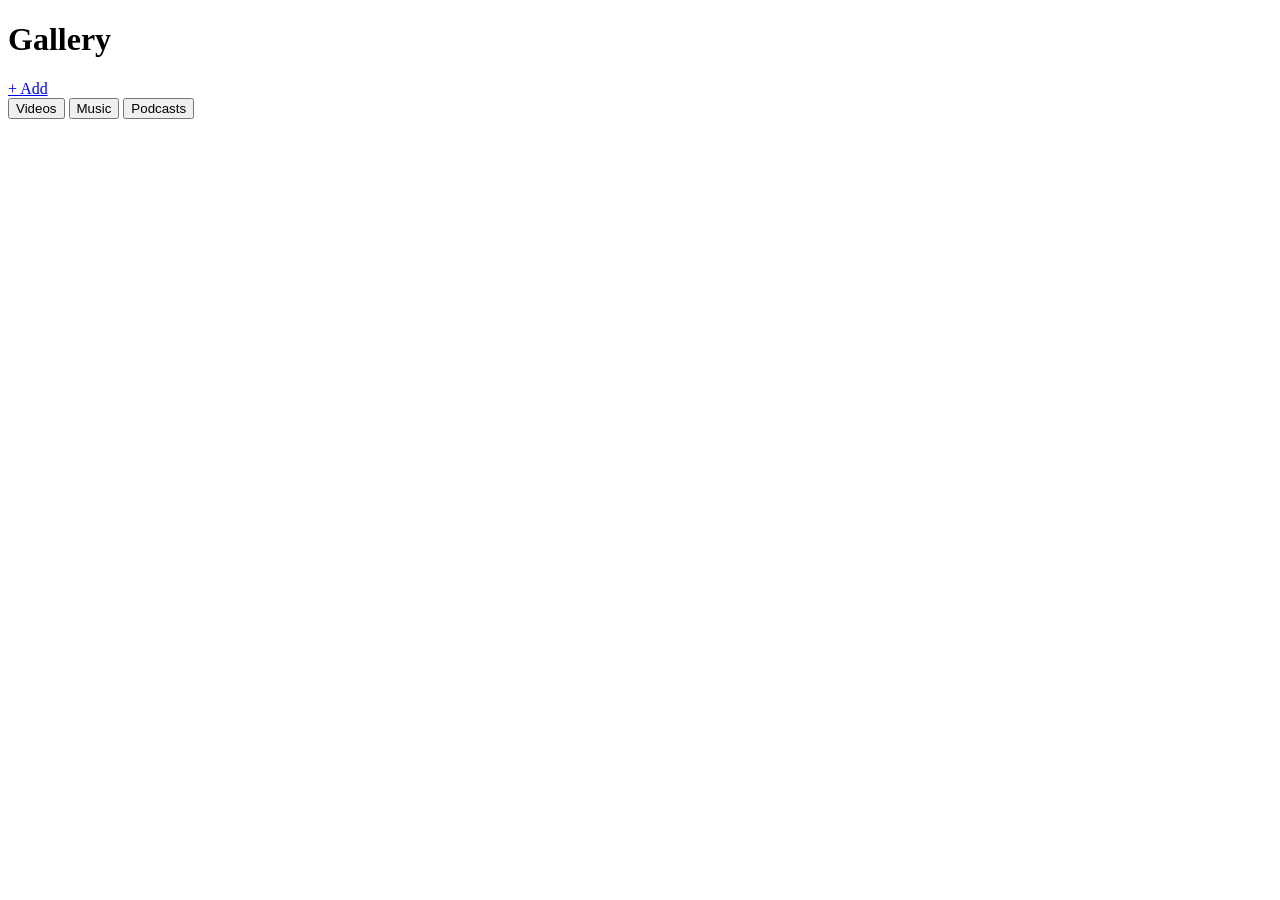
==== server/web/gallery.html @ fa3c81b2 "Add categories (video/music/podcast), gallery page, and thumbnails - Download page gets a category p" ====
<!DOCTYPE html>
<html lang="en">
<head>
  <meta charset="utf-8" />
  <meta name="viewport" content="width=device-width, initial-scale=1, viewport-fit=cover" />
  <meta name="theme-color" content="#0f0f0f" />
  <meta name="mobile-web-app-capable" content="yes" />
  <meta name="apple-mobile-web-app-capable" content="yes" />
  <link rel="manifest" href="/manifest.json" />
  <link rel="icon" href="/icon.svg" type="image/svg+xml" />
  <link rel="apple-touch-icon" href="/icon.svg" />
  <link rel="stylesheet" href="/style.css" />
  <title>Gallery — myYouTube</title>
</head>
<body>
  <header>
    <div class="topbar">
      <h1>Gallery</h1>
      <a class="navlink" href="/">+ Add</a>
    </div>
    <nav class="tabs" id="tabs">
      <button class="tab active" data-cat="video">Videos</button>
      <button class="tab" data-cat="music">Music</button>
      <button class="tab" data-cat="podcast">Podcasts</button>
    </nav>
  </header>

  <div id="grid" class="grid"></div>

  <script src="/common.js"></script>
  <script src="/gallery.js"></script>
</body>
</html>
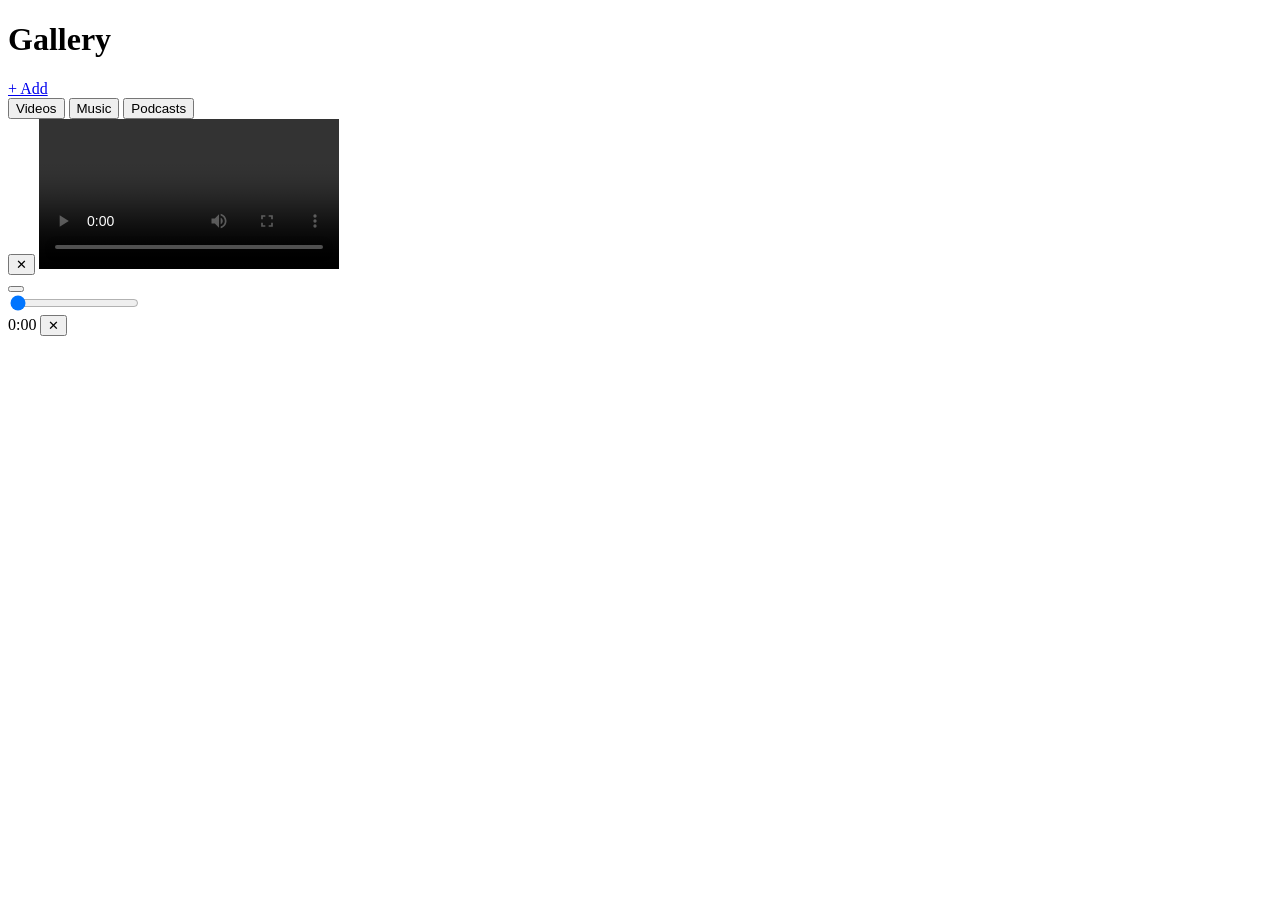
==== commit 431b9c25: "Add in-browser streaming (gallery) - Backend: GET /api/videos/{id}/stream serves media inline with t" ====
--- a/server/web/gallery.html
+++ b/server/web/gallery.html
@@ -27,6 +27,27 @@
 
   <div id="grid" class="grid"></div>
 
+  <!-- Video modal -->
+  <div id="video-modal" class="modal hidden" aria-hidden="true">
+    <div class="modal-backdrop" id="modal-backdrop"></div>
+    <div class="modal-body">
+      <button id="modal-close" class="modal-close" type="button" aria-label="Close">&#10005;</button>
+      <video id="video" controls playsinline></video>
+    </div>
+  </div>
+
+  <!-- Bottom-pinned audio player -->
+  <div id="player" class="player hidden" aria-hidden="true">
+    <button id="player-toggle" class="player-btn" type="button" aria-label="Play or pause"></button>
+    <div class="player-main">
+      <div id="player-title" class="player-title"></div>
+      <input id="player-seek" class="player-seek" type="range" min="0" max="1000" value="0" step="1" aria-label="Seek" />
+    </div>
+    <span id="player-time" class="player-time">0:00</span>
+    <button id="player-close" class="player-btn" type="button" aria-label="Close player">&#10005;</button>
+    <audio id="audio" preload="metadata"></audio>
+  </div>
+
   <script src="/common.js"></script>
   <script src="/gallery.js"></script>
 </body>
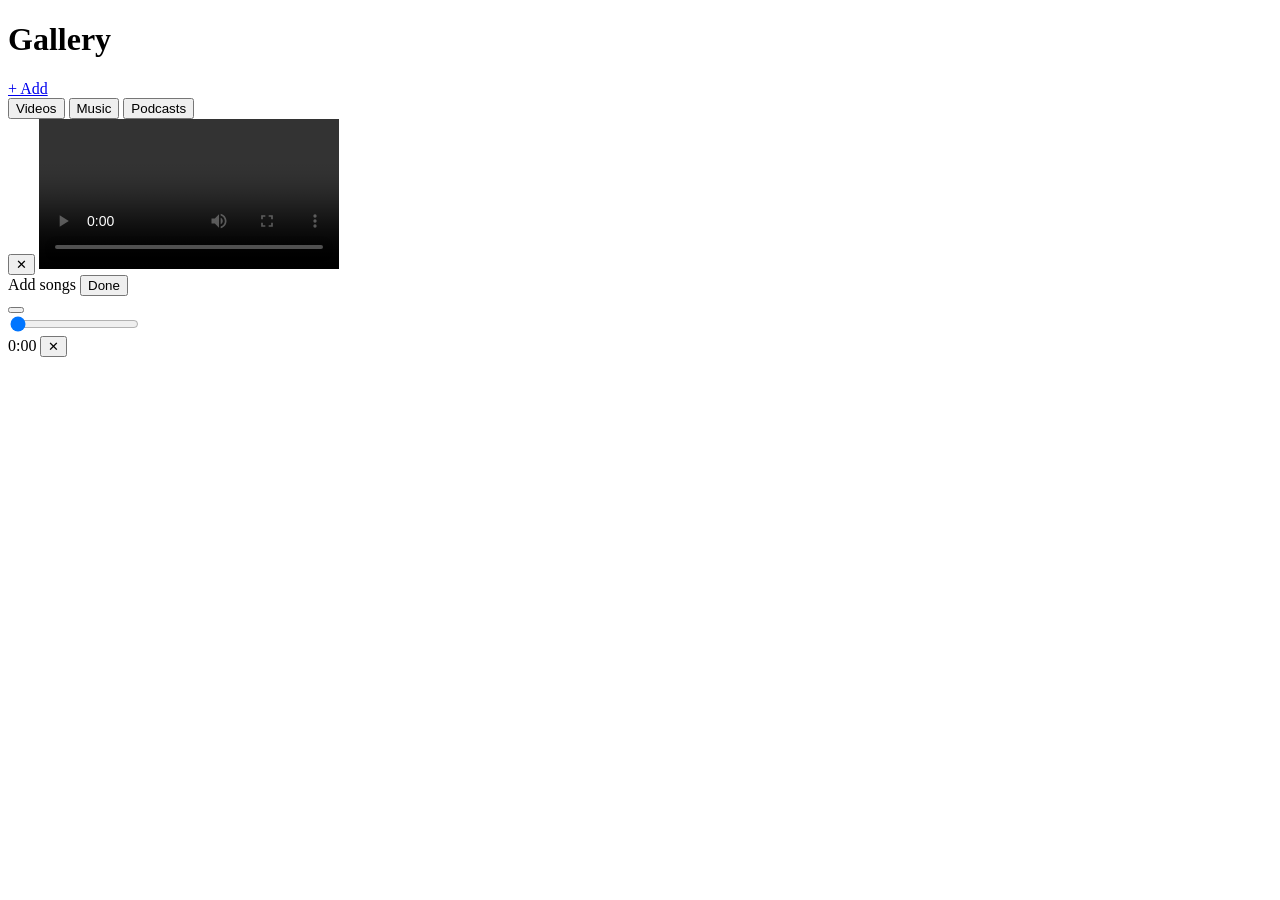
==== commit 71071661: "Add music playlists and cap artists at 8 songs - Music tab groups each artist's songs, showing the t" ====
--- a/server/web/gallery.html
+++ b/server/web/gallery.html
@@ -36,6 +36,18 @@
     </div>
   </div>
 
+  <!-- Add-songs picker (playlists) -->
+  <div id="addsongs-modal" class="modal hidden" aria-hidden="true">
+    <div class="modal-backdrop" id="addsongs-backdrop"></div>
+    <div class="sheet">
+      <div class="sheet-head">
+        <span id="addsongs-title" class="sheet-title">Add songs</span>
+        <button id="addsongs-close" class="sheet-done" type="button">Done</button>
+      </div>
+      <div id="addsongs-list" class="addsongs-list"></div>
+    </div>
+  </div>
+
   <!-- Bottom-pinned audio player -->
   <div id="player" class="player hidden" aria-hidden="true">
     <button id="player-toggle" class="player-btn" type="button" aria-label="Play or pause"></button>
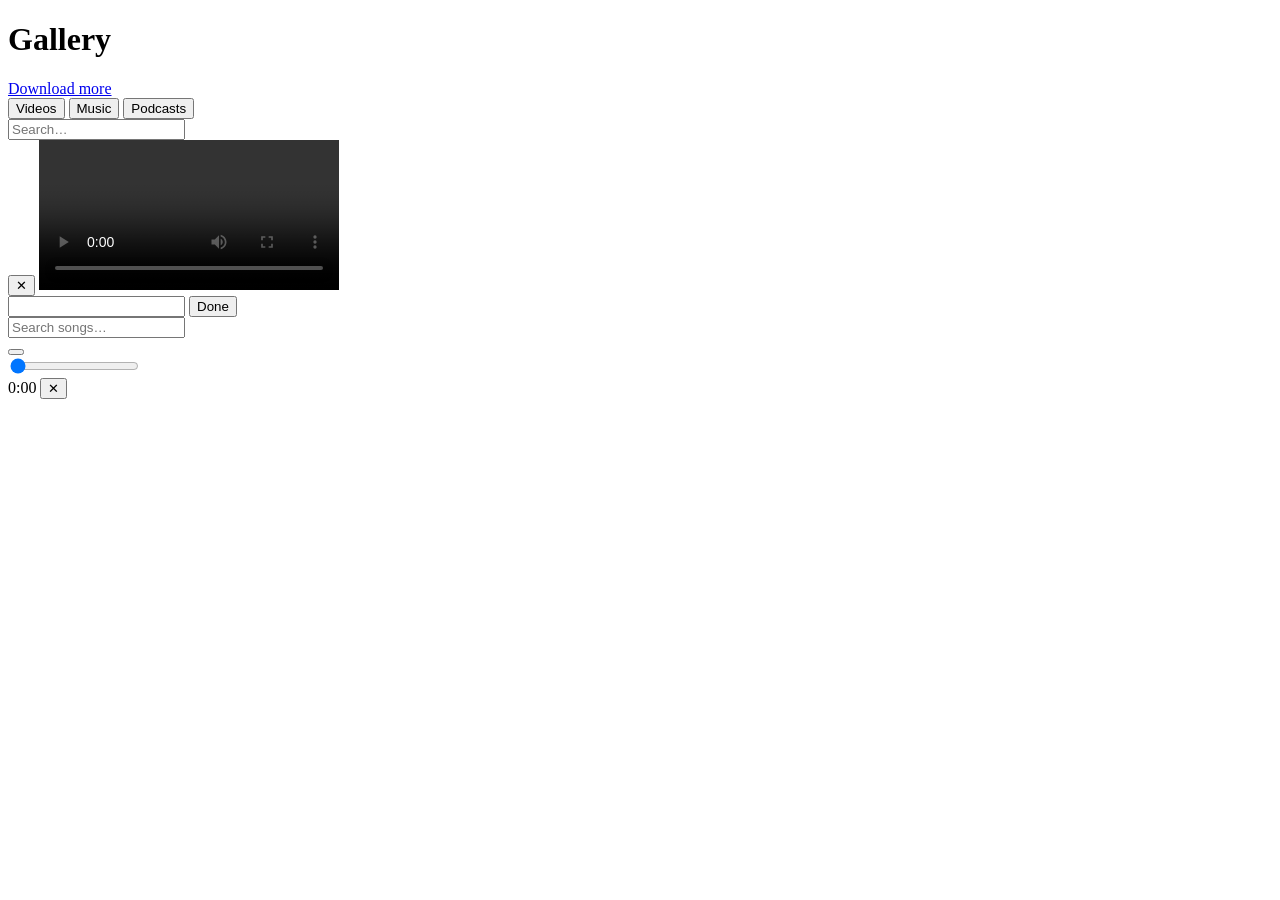
==== commit 63ac2ae9: "Playlist refinements: rename, search, horizontal rows - Artist/playlist rows are now horizontal scro" ====
--- a/server/web/gallery.html
+++ b/server/web/gallery.html
@@ -16,13 +16,14 @@
   <header>
     <div class="topbar">
       <h1>Gallery</h1>
-      <a class="navlink" href="/">+ Add</a>
+      <a class="navlink" href="/">Download more</a>
     </div>
     <nav class="tabs" id="tabs">
       <button class="tab active" data-cat="video">Videos</button>
       <button class="tab" data-cat="music">Music</button>
       <button class="tab" data-cat="podcast">Podcasts</button>
     </nav>
+    <input id="search" class="search" type="search" placeholder="Search…" aria-label="Search" />
   </header>
 
   <div id="grid" class="grid"></div>
@@ -41,9 +42,10 @@
     <div class="modal-backdrop" id="addsongs-backdrop"></div>
     <div class="sheet">
       <div class="sheet-head">
-        <span id="addsongs-title" class="sheet-title">Add songs</span>
+        <input id="addsongs-name" class="sheet-name" type="text" aria-label="Playlist name" />
         <button id="addsongs-close" class="sheet-done" type="button">Done</button>
       </div>
+      <input id="addsongs-search" class="sheet-search" type="search" placeholder="Search songs…" aria-label="Search songs" />
       <div id="addsongs-list" class="addsongs-list"></div>
     </div>
   </div>
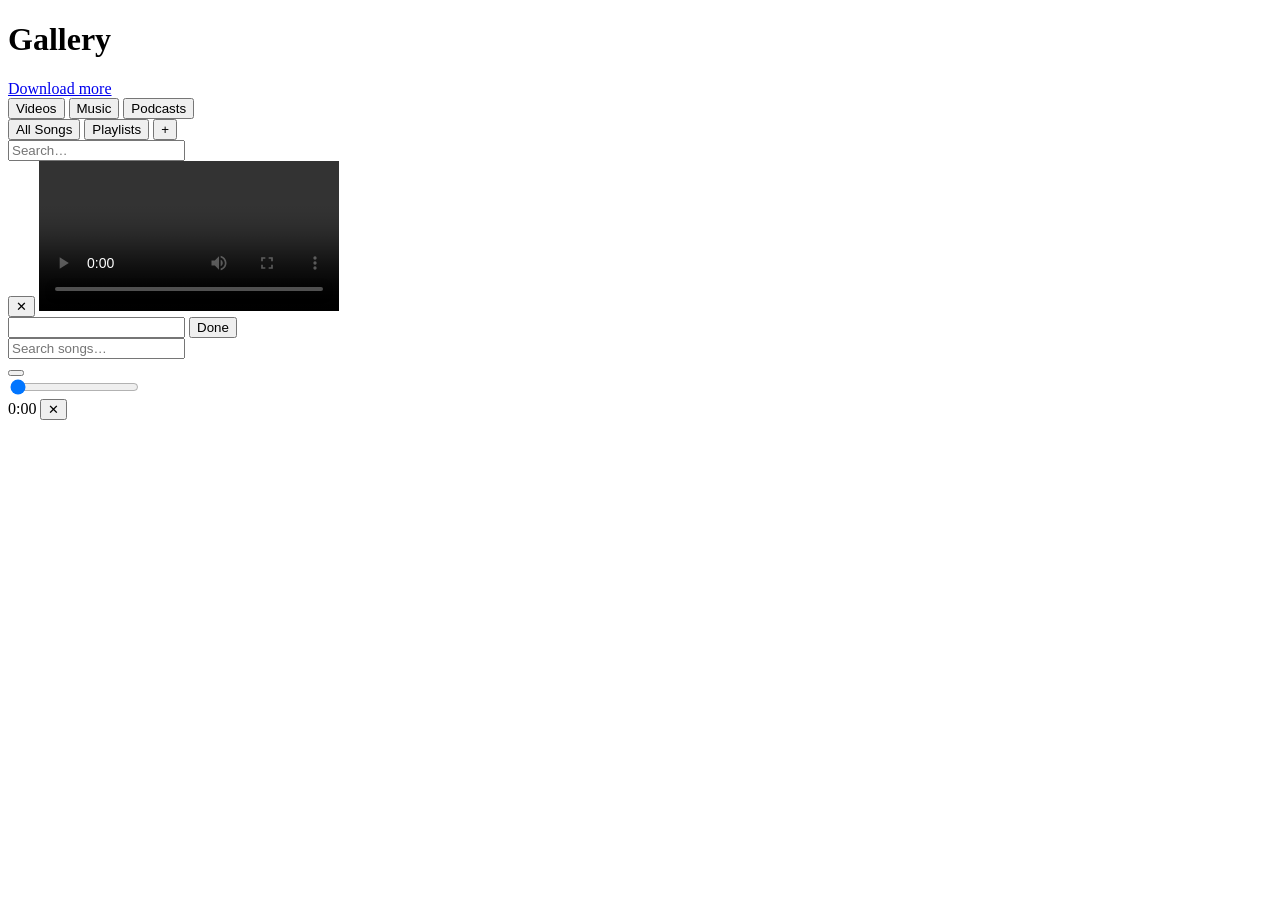
==== commit 59f5856d: "Polish music tab: sub-tabs in header, wheel scroll, no idle resets - Move All Songs | Playlists into" ====
--- a/server/web/gallery.html
+++ b/server/web/gallery.html
@@ -23,6 +23,11 @@
       <button class="tab" data-cat="music">Music</button>
       <button class="tab" data-cat="podcast">Podcasts</button>
     </nav>
+    <div class="tabs sub-tabs hidden" id="music-modes">
+      <button class="tab active" type="button" data-mode="allsongs">All Songs</button>
+      <button class="tab" type="button" data-mode="playlists">Playlists</button>
+      <button class="tab mode-add hidden" type="button" id="mode-add" aria-label="New playlist">+</button>
+    </div>
     <input id="search" class="search" type="search" placeholder="Search…" aria-label="Search" />
   </header>
 
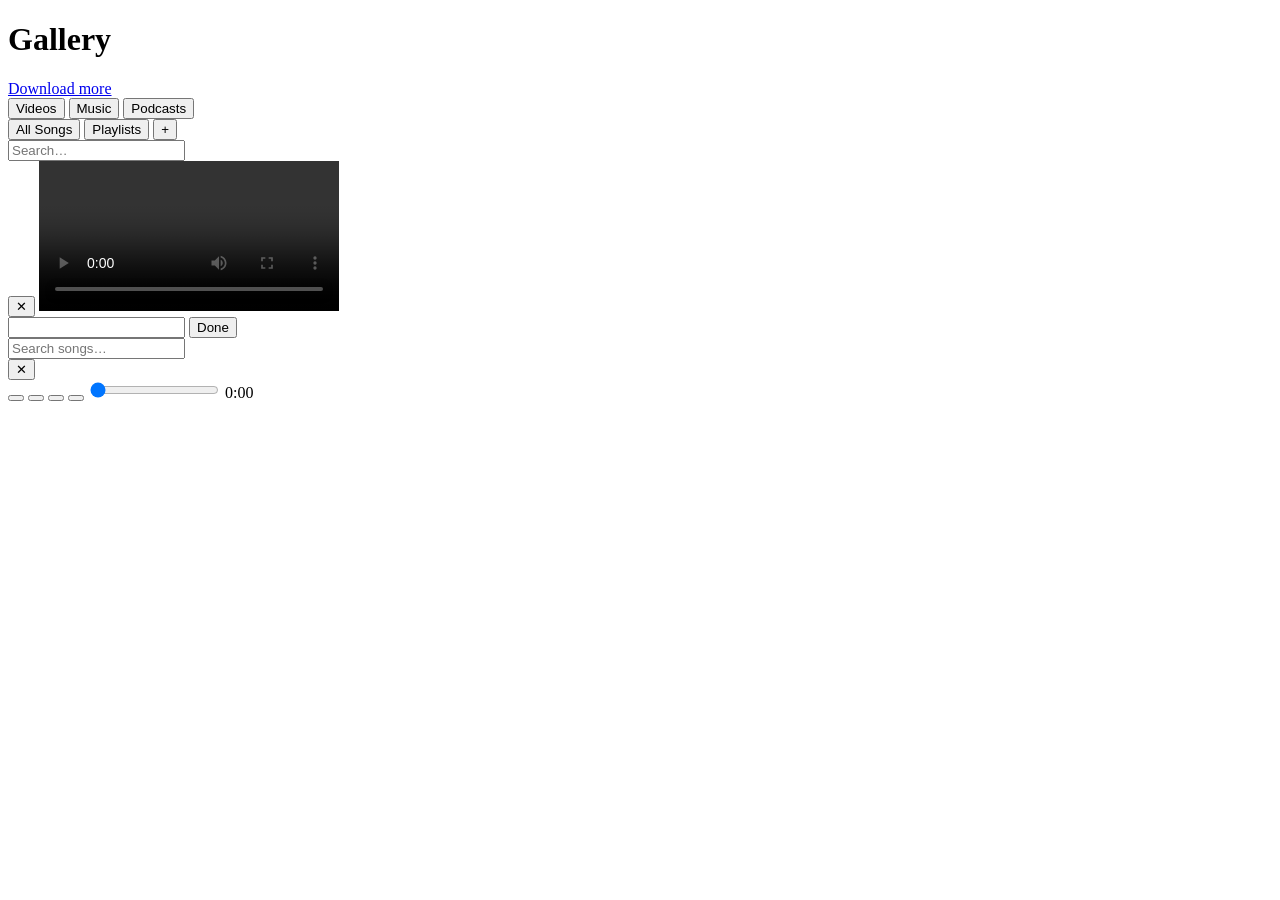
==== commit 290faeb5: "Queue playback: shuffle, next/previous, auto-advance Starting a song now plays through its whole row" ====
--- a/server/web/gallery.html
+++ b/server/web/gallery.html
@@ -57,13 +57,18 @@
 
   <!-- Bottom-pinned audio player -->
   <div id="player" class="player hidden" aria-hidden="true">
-    <button id="player-toggle" class="player-btn" type="button" aria-label="Play or pause"></button>
-    <div class="player-main">
+    <div class="player-row1">
       <div id="player-title" class="player-title"></div>
+      <button id="player-close" class="player-btn" type="button" aria-label="Close player">&#10005;</button>
+    </div>
+    <div class="player-row2">
+      <button id="player-shuffle" class="player-btn" type="button" aria-label="Shuffle"></button>
+      <button id="player-prev" class="player-btn" type="button" aria-label="Previous song"></button>
+      <button id="player-toggle" class="player-btn" type="button" aria-label="Play or pause"></button>
+      <button id="player-next" class="player-btn" type="button" aria-label="Next song"></button>
       <input id="player-seek" class="player-seek" type="range" min="0" max="1000" value="0" step="1" aria-label="Seek" />
+      <span id="player-time" class="player-time">0:00</span>
     </div>
-    <span id="player-time" class="player-time">0:00</span>
-    <button id="player-close" class="player-btn" type="button" aria-label="Close player">&#10005;</button>
     <audio id="audio" preload="metadata"></audio>
   </div>
 
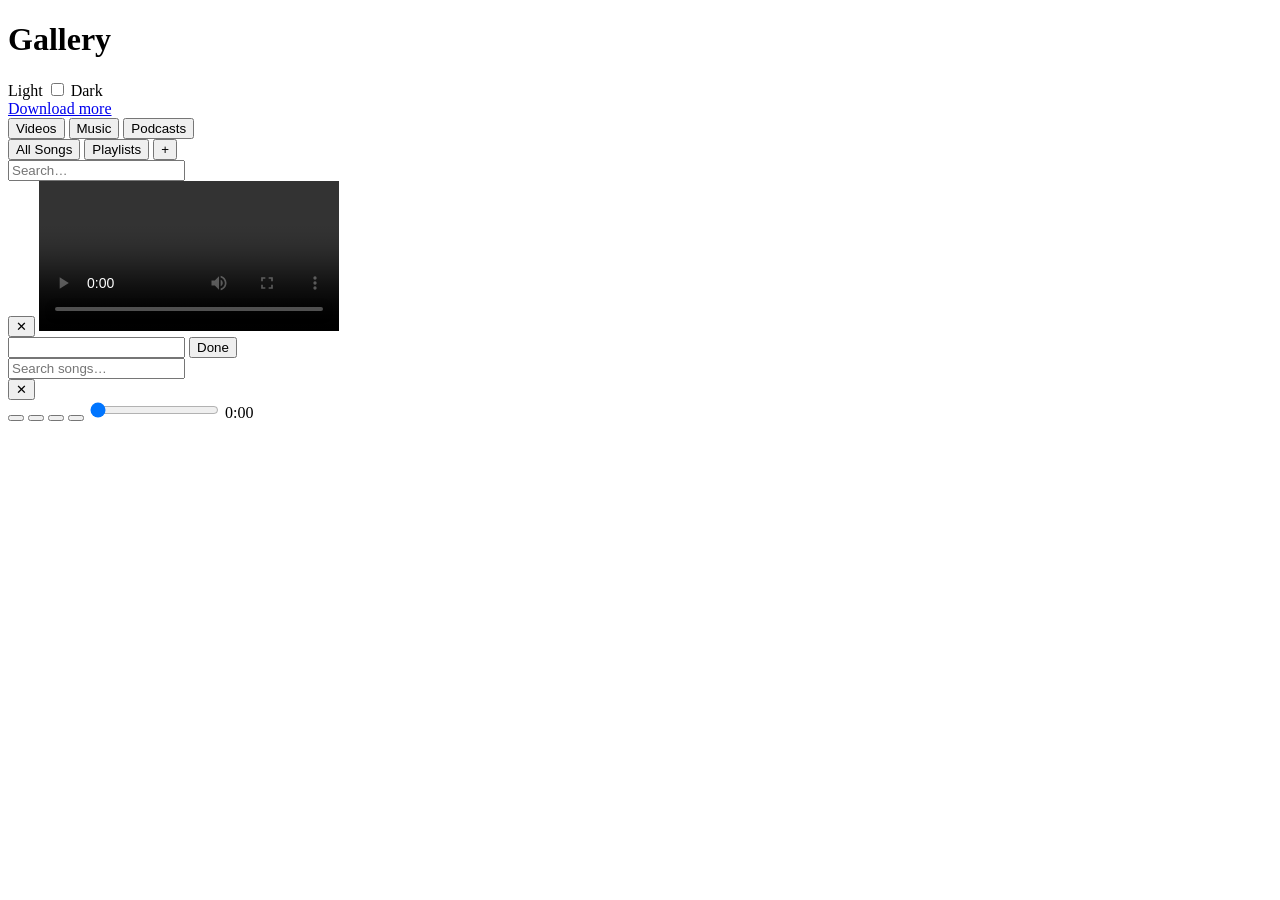
==== commit 710a85e2: "Dark/light toggle + per-tab gallery colors - Add a Light/Dark switch centered in the top bar on both" ====
--- a/server/web/gallery.html
+++ b/server/web/gallery.html
@@ -3,6 +3,7 @@
 <head>
   <meta charset="utf-8" />
   <meta name="viewport" content="width=device-width, initial-scale=1, viewport-fit=cover" />
+  <script>try{document.documentElement.dataset.theme=localStorage.getItem("myyt_theme")||"dark";}catch(e){}</script>
   <meta name="theme-color" content="#0f0f0f" />
   <meta name="mobile-web-app-capable" content="yes" />
   <meta name="apple-mobile-web-app-capable" content="yes" />
@@ -16,6 +17,11 @@
   <header>
     <div class="topbar">
       <h1>Gallery</h1>
+      <div class="theme-toggle">
+        <span class="theme-label">Light</span>
+        <label class="switch"><input type="checkbox" id="theme-switch" aria-label="Toggle dark mode" /><span class="slider"></span></label>
+        <span class="theme-label">Dark</span>
+      </div>
       <a class="navlink" href="/">Download more</a>
     </div>
     <nav class="tabs" id="tabs">
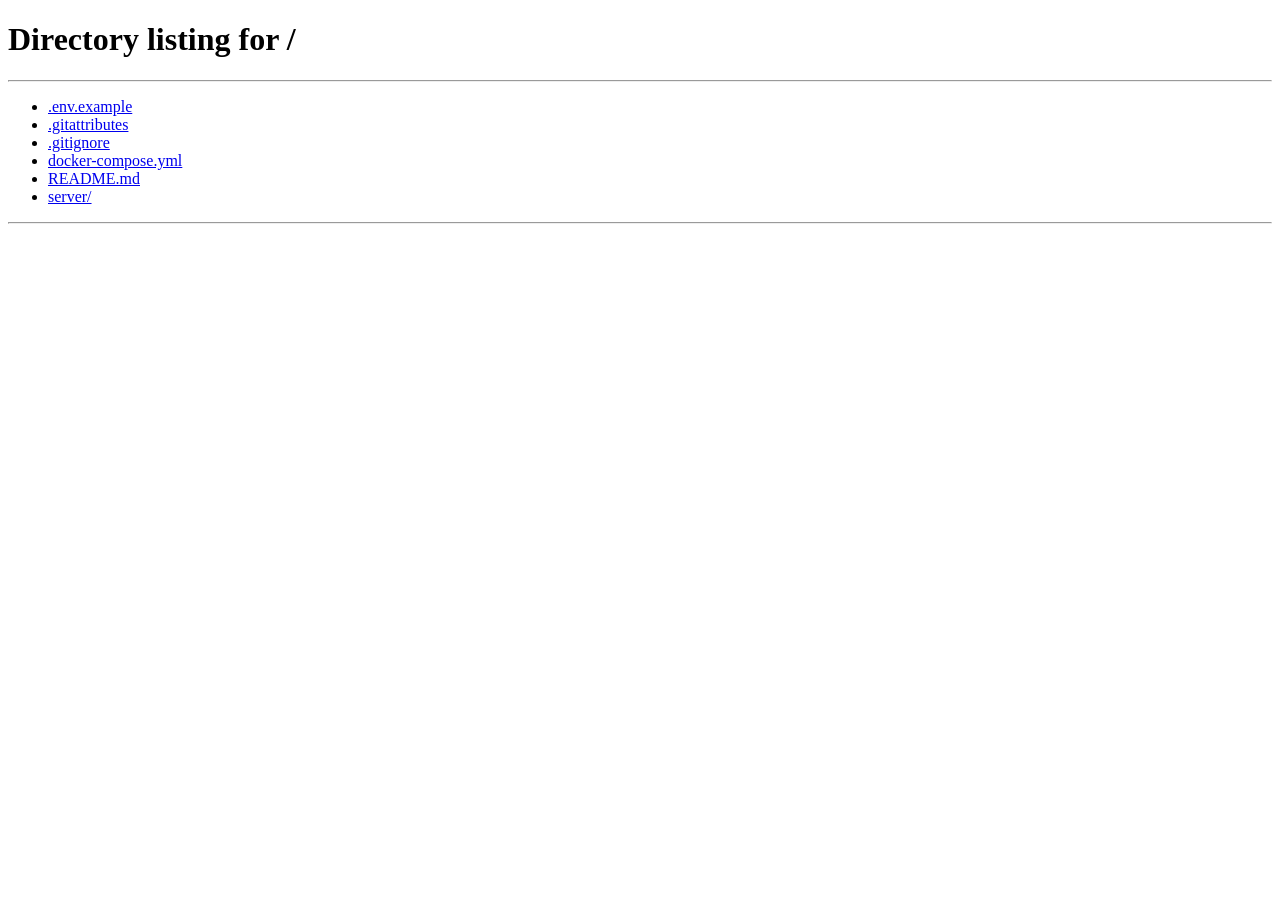
==== commit fd53b58c: "Keep music playing when switching views (single-page app) The Download page and Gallery were separat" ====
--- a/server/web/gallery.html
+++ b/server/web/gallery.html
@@ -2,83 +2,11 @@
 <html lang="en">
 <head>
   <meta charset="utf-8" />
-  <meta name="viewport" content="width=device-width, initial-scale=1, viewport-fit=cover" />
-  <script>try{document.documentElement.dataset.theme=localStorage.getItem("myyt_theme")||"dark";}catch(e){}</script>
-  <meta name="theme-color" content="#0f0f0f" />
-  <meta name="mobile-web-app-capable" content="yes" />
-  <meta name="apple-mobile-web-app-capable" content="yes" />
-  <link rel="manifest" href="/manifest.json" />
-  <link rel="icon" href="/icon.svg" type="image/svg+xml" />
-  <link rel="apple-touch-icon" href="/icon.svg" />
-  <link rel="stylesheet" href="/style.css" />
+  <!-- The gallery now lives inside the single-page app at /#gallery (so the
+       audio player survives view switches). Redirect old bookmarks. -->
+  <meta http-equiv="refresh" content="0;url=/#gallery" />
+  <script>location.replace("/#gallery");</script>
   <title>Gallery — myYouTube</title>
 </head>
-<body>
-  <header>
-    <div class="topbar">
-      <h1>Gallery</h1>
-      <div class="theme-toggle">
-        <span class="theme-label">Light</span>
-        <label class="switch"><input type="checkbox" id="theme-switch" aria-label="Toggle dark mode" /><span class="slider"></span></label>
-        <span class="theme-label">Dark</span>
-      </div>
-      <a class="navlink" href="/">Download more</a>
-    </div>
-    <nav class="tabs" id="tabs">
-      <button class="tab active" data-cat="video">Videos</button>
-      <button class="tab" data-cat="music">Music</button>
-      <button class="tab" data-cat="podcast">Podcasts</button>
-    </nav>
-    <div class="tabs sub-tabs hidden" id="music-modes">
-      <button class="tab active" type="button" data-mode="allsongs">All Songs</button>
-      <button class="tab" type="button" data-mode="playlists">Playlists</button>
-      <button class="tab mode-add hidden" type="button" id="mode-add" aria-label="New playlist">+</button>
-    </div>
-    <input id="search" class="search" type="search" placeholder="Search…" aria-label="Search" />
-  </header>
-
-  <div id="grid" class="grid"></div>
-
-  <!-- Video modal -->
-  <div id="video-modal" class="modal hidden" aria-hidden="true">
-    <div class="modal-backdrop" id="modal-backdrop"></div>
-    <div class="modal-body">
-      <button id="modal-close" class="modal-close" type="button" aria-label="Close">&#10005;</button>
-      <video id="video" controls playsinline></video>
-    </div>
-  </div>
-
-  <!-- Add-songs picker (playlists) -->
-  <div id="addsongs-modal" class="modal hidden" aria-hidden="true">
-    <div class="modal-backdrop" id="addsongs-backdrop"></div>
-    <div class="sheet">
-      <div class="sheet-head">
-        <input id="addsongs-name" class="sheet-name" type="text" aria-label="Playlist name" />
-        <button id="addsongs-close" class="sheet-done" type="button">Done</button>
-      </div>
-      <input id="addsongs-search" class="sheet-search" type="search" placeholder="Search songs…" aria-label="Search songs" />
-      <div id="addsongs-list" class="addsongs-list"></div>
-    </div>
-  </div>
-
-  <!-- Bottom-pinned audio player -->
-  <div id="player" class="player hidden" aria-hidden="true">
-    <div class="player-row1">
-      <div id="player-title" class="player-title"></div>
-      <button id="player-close" class="player-btn" type="button" aria-label="Close player">&#10005;</button>
-    </div>
-    <div class="player-row2">
-      <button id="player-shuffle" class="player-btn" type="button" aria-label="Shuffle"></button>
-      <button id="player-prev" class="player-btn" type="button" aria-label="Previous song"></button>
-      <button id="player-toggle" class="player-btn" type="button" aria-label="Play or pause"></button>
-      <button id="player-next" class="player-btn" type="button" aria-label="Next song"></button>
-      <input id="player-seek" class="player-seek" type="range" min="0" max="1000" value="0" step="1" aria-label="Seek" />
-      <span id="player-time" class="player-time">0:00</span>
-    </div>
-    <audio id="audio" preload="metadata"></audio>
-  </div>
-
-  <script src="/common.js"></script>
-  <script src="/gallery.js"></script>
-</body>
+<body></body>
 </html>
